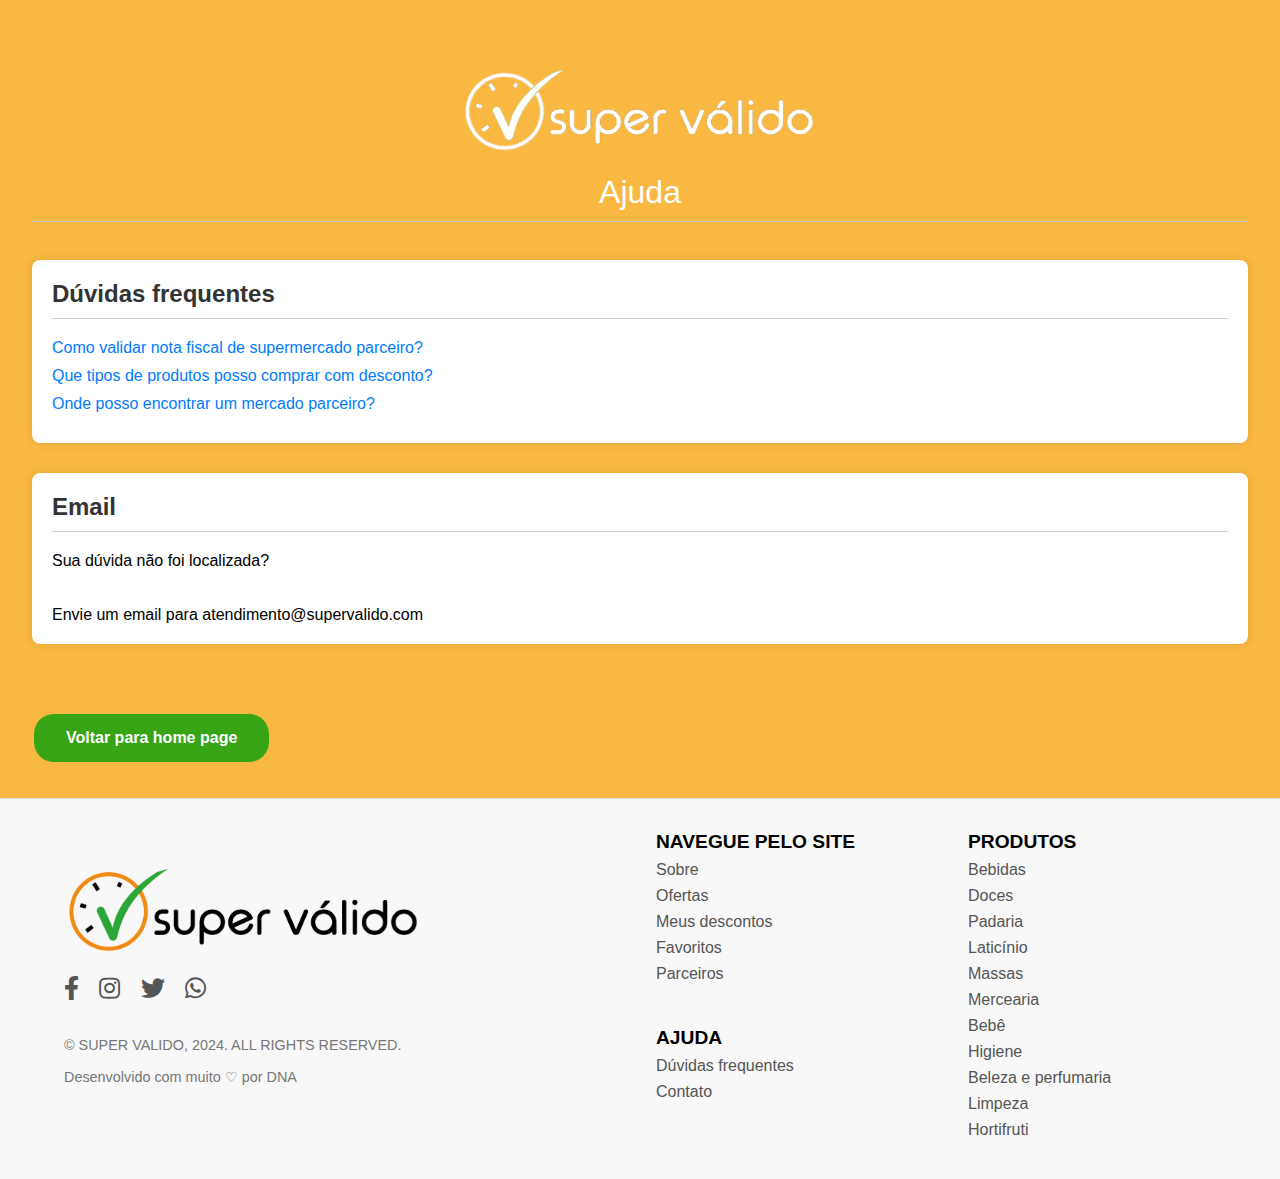
==== ajuda.html @ 052846bb "commit natalia" ====
<!DOCTYPE html>
<html lang="pt-BR">
<head>
    <meta charset="UTF-8">
    <meta name="viewport" content="width=device-width, initial-scale=1.0">
    <title>Ajuda</title>
    <meta name="description" content="Aqui você encontra ofertas imperdíveis e ajuda o planeta!">
    <link rel="shortcut icon" type="imagex/png" href="image/icon2.png">
    <link rel="stylesheet" href="https://use.fontawesome.com/releases/v5.12.1/css/all.css" crossorigin="anonymous">
    <style>
        @import url(css/perfil.css);
    </style>
</head>

<body>
    <main>
        <div class="logo-titulo-cadastro">
            <div class="logo">
                <img src="image/logoSVbranca.png" alt="Logo do Super Válido" width="360vw" height="90vh">
            </div>
            <h2>Ajuda</h2>
            <br>
        </div>
    
    <div class="profile-section">
        <h2>Dúvidas frequentes</h2>
        <ul>
            <li><a href="#">Como validar nota fiscal de supermercado parceiro?</a></li>
            <li><a href="#">Que tipos de produtos posso comprar com desconto?</a></li>
            <li><a href="#">Onde posso encontrar um mercado parceiro?</a></li>
        </ul>
    </div>
    
    <div class="profile-section">
        <h2>Email</h2>
        <p>Sua dúvida não foi localizada?</p>
        <br>
        <br>
        <p>Envie um email para atendimento@supervalido.com</p>
        
    </div>
    

        <br>
        <br>

        <div>
            <!-- <button class="botao-cadastro" type="submit">SAIR</button> -->
            <a class="botao-cadastro" href="home.html" target="_blank">Voltar para home page</a>
        </div>
    </main>

    <footer>
        <div class="footer-container">
            <div class="footer-column large">
                <img src="image/logoSupervalido.png" alt="Logo do Super Válido" class="footer-logo" width="360vw" height="90vh">
                <br>
                <div class="social-icons">
                    <a href="#"><i class="fab fa-facebook-f"></i></a>
                    <a href="#"><i class="fab fa-instagram"></i></a>
                    <a href="#"><i class="fab fa-twitter"></i></a>
                    <a href="#"><i class="fab fa-whatsapp"></i></a>
                </div>
                <br>
                <p>&copy; SUPER VALIDO, 2024. ALL RIGHTS RESERVED.</p>
                <p>Desenvolvido com muito ♡ por DNA</p>
            </div>
            <div class="footer-column">
                <h3>NAVEGUE PELO SITE</h3>
                <ul>
                    <li><a href="#">Sobre</a></li>
                    <li><a href="#">Ofertas</a></li>
                    <li><a href="#">Meus descontos</a></li>
                    <li><a href="#">Favoritos</a></li>
                    <li><a href="#">Parceiros</a></li>
                </ul>
                <br><br>
                <h3>AJUDA</h3>
                <ul>
                    <li><a href="#">Dúvidas frequentes</a></li>
                    <li><a href="#">Contato</a></li>
                </ul>
            </div>
            <div class="footer-column">
                <h3>PRODUTOS</h3>
                <ul>
                    <li><a href="#">Bebidas</a></li>
                    <li><a href="#">Doces</a></li>
                    <li><a href="#">Padaria</a></li>
                    <li><a href="#">Laticínio</a></li>
                    <li><a href="#">Massas</a></li>
                    <li><a href="#">Mercearia</a></li>
                    <li><a href="#">Bebê</a></li>
                    <li><a href="#">Higiene</a></li>
                    <li><a href="#">Beleza e perfumaria</a></li>
                    <li><a href="#">Limpeza</a></li>
                    <li><a href="#">Hortifruti</a></li>
                </ul>
            </div>
        </div>
    </footer>
    
    


</body>

</html>
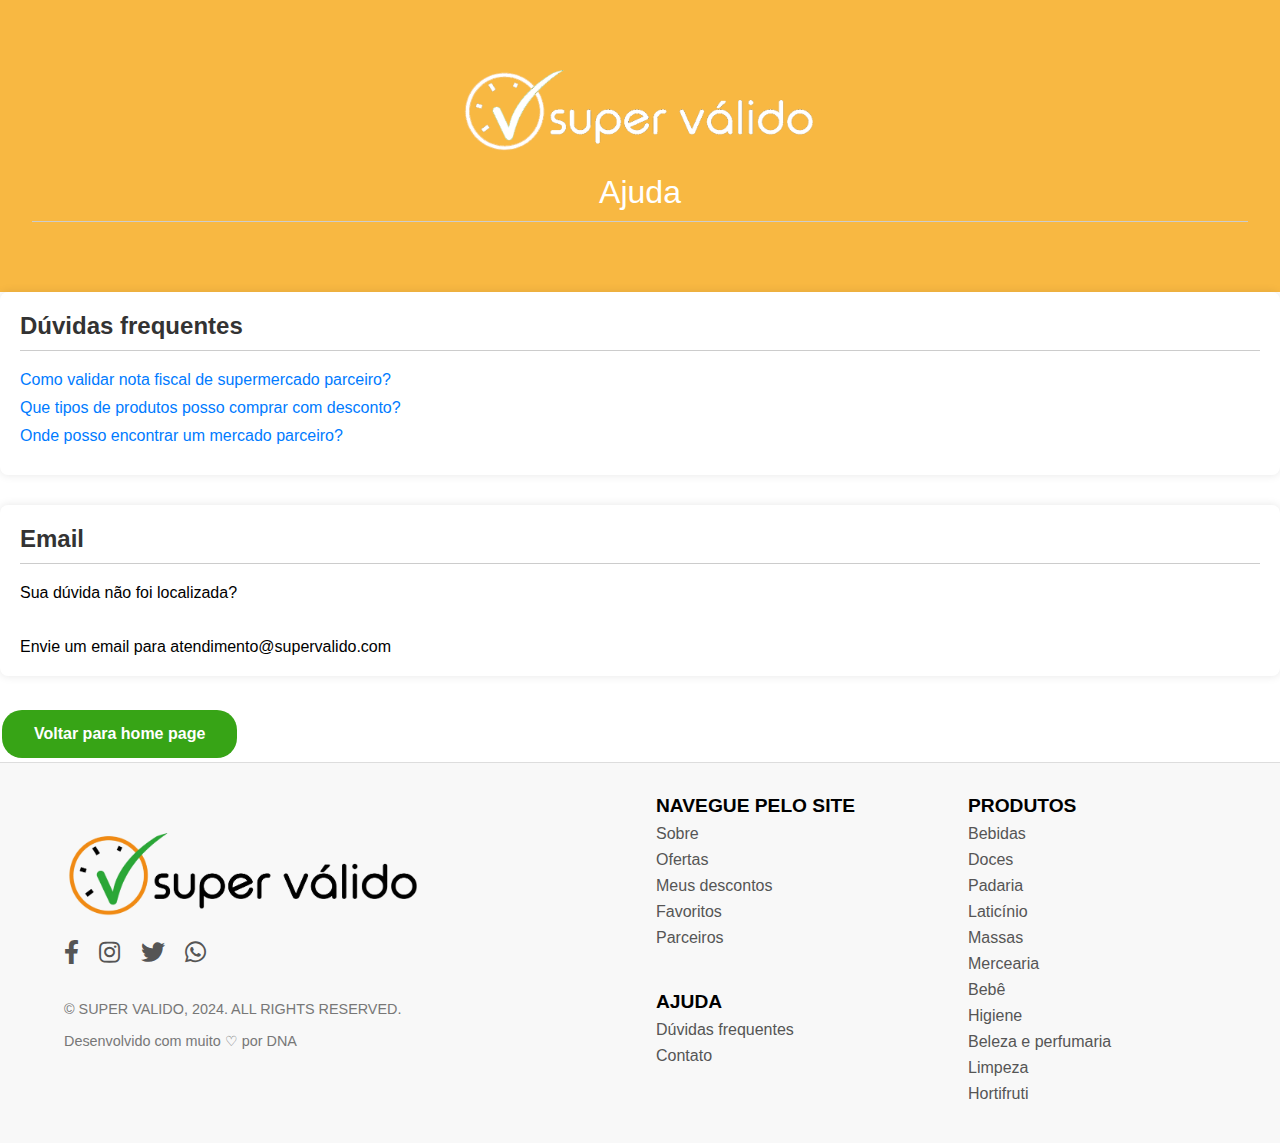
==== commit e4d3ae96: "vamos de footer linkado" ====
--- a/ajuda.html
+++ b/ajuda.html
@@ -1,108 +1,95 @@
 <!DOCTYPE html>
 <html lang="pt-BR">
-<head>
-    <meta charset="UTF-8">
-    <meta name="viewport" content="width=device-width, initial-scale=1.0">
-    <title>Ajuda</title>
-    <meta name="description" content="Aqui você encontra ofertas imperdíveis e ajuda o planeta!">
-    <link rel="shortcut icon" type="imagex/png" href="image/icon2.png">
-    <link rel="stylesheet" href="https://use.fontawesome.com/releases/v5.12.1/css/all.css" crossorigin="anonymous">
-    <style>
-        @import url(css/perfil.css);
-    </style>
-</head>
-
-<body>
-    <main>
-        <div class="logo-titulo-cadastro">
-            <div class="logo">
-                <img src="image/logoSVbranca.png" alt="Logo do Super Válido" width="360vw" height="90vh">
+    <head>
+        <meta charset="UTF-8">
+        <meta name="viewport" content="width=device-width, initial-scale=1.0">
+        <title>Ajuda</title>
+        <meta name="description" content="Aqui você encontra ofertas imperdíveis e ajuda o planeta!">
+        <link rel="shortcut icon" type="imagex/png" href="image/icon2.png">
+        <link rel="stylesheet" href="https://use.fontawesome.com/releases/v5.12.1/css/all.css" crossorigin="anonymous">
+        <style>
+            @import url(css/perfil.css);
+        </style>
+    </head>
+    <body>
+        <main>
+            <div class="logo-titulo-cadastro">
+                <div class="logo">
+                    <img src="image/logoSVbranca.png" alt="Logo do Super Válido" width="360vw" height="90vh">
+                </div>
+                <h2>Ajuda</h2>
+                <br>
             </div>
-            <h2>Ajuda</h2>
-            <br>
-        </div>
-    
-    <div class="profile-section">
-        <h2>Dúvidas frequentes</h2>
-        <ul>
-            <li><a href="#">Como validar nota fiscal de supermercado parceiro?</a></li>
-            <li><a href="#">Que tipos de produtos posso comprar com desconto?</a></li>
-            <li><a href="#">Onde posso encontrar um mercado parceiro?</a></li>
-        </ul>
-    </div>
-    
-    <div class="profile-section">
-        <h2>Email</h2>
-        <p>Sua dúvida não foi localizada?</p>
-        <br>
-        <br>
-        <p>Envie um email para atendimento@supervalido.com</p>
-        
-    </div>
-    
-
-        <br>
-        <br>
-
-        <div>
-            <!-- <button class="botao-cadastro" type="submit">SAIR</button> -->
-            <a class="botao-cadastro" href="home.html" target="_blank">Voltar para home page</a>
-        </div>
-    </main>
-
-    <footer>
-        <div class="footer-container">
-            <div class="footer-column large">
-                <img src="image/logoSupervalido.png" alt="Logo do Super Válido" class="footer-logo" width="360vw" height="90vh">
+        </main>
+        <section class="sectionone">
+            <div class="profile-section">
+                <h2>Dúvidas frequentes</h2>
+                <ul>
+                    <li><a href="#">Como validar nota fiscal de supermercado parceiro?</a></li>
+                    <li><a href="#">Que tipos de produtos posso comprar com desconto?</a></li>
+                    <li><a href="#">Onde posso encontrar um mercado parceiro?</a></li>
+                </ul>
+            </div>
+            <div class="profile-section">
+                <h2>Email</h2>
+                <p>Sua dúvida não foi localizada?</p>
                 <br>
-                <div class="social-icons">
-                    <a href="#"><i class="fab fa-facebook-f"></i></a>
-                    <a href="#"><i class="fab fa-instagram"></i></a>
-                    <a href="#"><i class="fab fa-twitter"></i></a>
-                    <a href="#"><i class="fab fa-whatsapp"></i></a>
+                <br>
+                <p>Envie um email para atendimento@supervalido.com</p>
+            </div>
+            <div>
+                <!-- <button class="botao-cadastro" type="submit">SAIR</button> -->
+                <a class="botao-cadastro" href="index.html" target="_blank">Voltar para home page</a>
+            </div>
+        </section>
+        <footer>
+            <div class="footer-container">
+                <div class="footer-column large">
+                    <img src="image/logoSupervalido.png" alt="Logo do Super Válido" class="footer-logo" width="360vw" height="90vh">
+                    <br>
+                    <div class="social-icons">
+                        <a href="#"><i class="fab fa-facebook-f"></i></a>
+                        <a href="#"><i class="fab fa-instagram"></i></a>
+                        <a href="#"><i class="fab fa-twitter"></i></a>
+                        <a href="#"><i class="fab fa-whatsapp"></i></a>
+                    </div>
+                    <br>
+                    <p>&copy; SUPER VALIDO, 2024. ALL RIGHTS RESERVED.</p>
+                    <p>Desenvolvido com muito ♡ por DNA</p>
                 </div>
-                <br>
-                <p>&copy; SUPER VALIDO, 2024. ALL RIGHTS RESERVED.</p>
-                <p>Desenvolvido com muito ♡ por DNA</p>
-            </div>
-            <div class="footer-column">
-                <h3>NAVEGUE PELO SITE</h3>
+                <div class="footer-column">
+                    <h3>NAVEGUE PELO SITE</h3>
                 <ul>
-                    <li><a href="#">Sobre</a></li>
-                    <li><a href="#">Ofertas</a></li>
-                    <li><a href="#">Meus descontos</a></li>
-                    <li><a href="#">Favoritos</a></li>
-                    <li><a href="#">Parceiros</a></li>
+                    <li><a href="sobre.html">Sobre</a></li>
+                    <li><a href="ofertas.html">Ofertas</a></li>
+                    <li><a href="login.html">Meus descontos</a></li>
+                    <li><a href="login.html">Favoritos</a></li>
+                    <li><a href="parceiros.html">Parceiros</a></li>
                 </ul>
                 <br><br>
                 <h3>AJUDA</h3>
                 <ul>
-                    <li><a href="#">Dúvidas frequentes</a></li>
-                    <li><a href="#">Contato</a></li>
-                </ul>
+                    <li><a href="ajuda.html">Dúvidas frequentes</a></li>
+                    <li><a href="ajuda.html">Contato</a></li>
+                    </ul>
+                </div>
+                <div class="footer-column">
+                    <h3>PRODUTOS</h3>
+                    <ul>
+                        <li><a href="#">Bebidas</a></li>
+                        <li><a href="#">Doces</a></li>
+                        <li><a href="#">Padaria</a></li>
+                        <li><a href="#">Laticínio</a></li>
+                        <li><a href="#">Massas</a></li>
+                        <li><a href="#">Mercearia</a></li>
+                        <li><a href="#">Bebê</a></li>
+                        <li><a href="#">Higiene</a></li>
+                        <li><a href="#">Beleza e perfumaria</a></li>
+                        <li><a href="#">Limpeza</a></li>
+                        <li><a href="#">Hortifruti</a></li>
+                    </ul>
+                </div>
             </div>
-            <div class="footer-column">
-                <h3>PRODUTOS</h3>
-                <ul>
-                    <li><a href="#">Bebidas</a></li>
-                    <li><a href="#">Doces</a></li>
-                    <li><a href="#">Padaria</a></li>
-                    <li><a href="#">Laticínio</a></li>
-                    <li><a href="#">Massas</a></li>
-                    <li><a href="#">Mercearia</a></li>
-                    <li><a href="#">Bebê</a></li>
-                    <li><a href="#">Higiene</a></li>
-                    <li><a href="#">Beleza e perfumaria</a></li>
-                    <li><a href="#">Limpeza</a></li>
-                    <li><a href="#">Hortifruti</a></li>
-                </ul>
-            </div>
-        </div>
-    </footer>
-    
-    
-
-
-</body>
-
+        </footer>
+    </body>
 </html>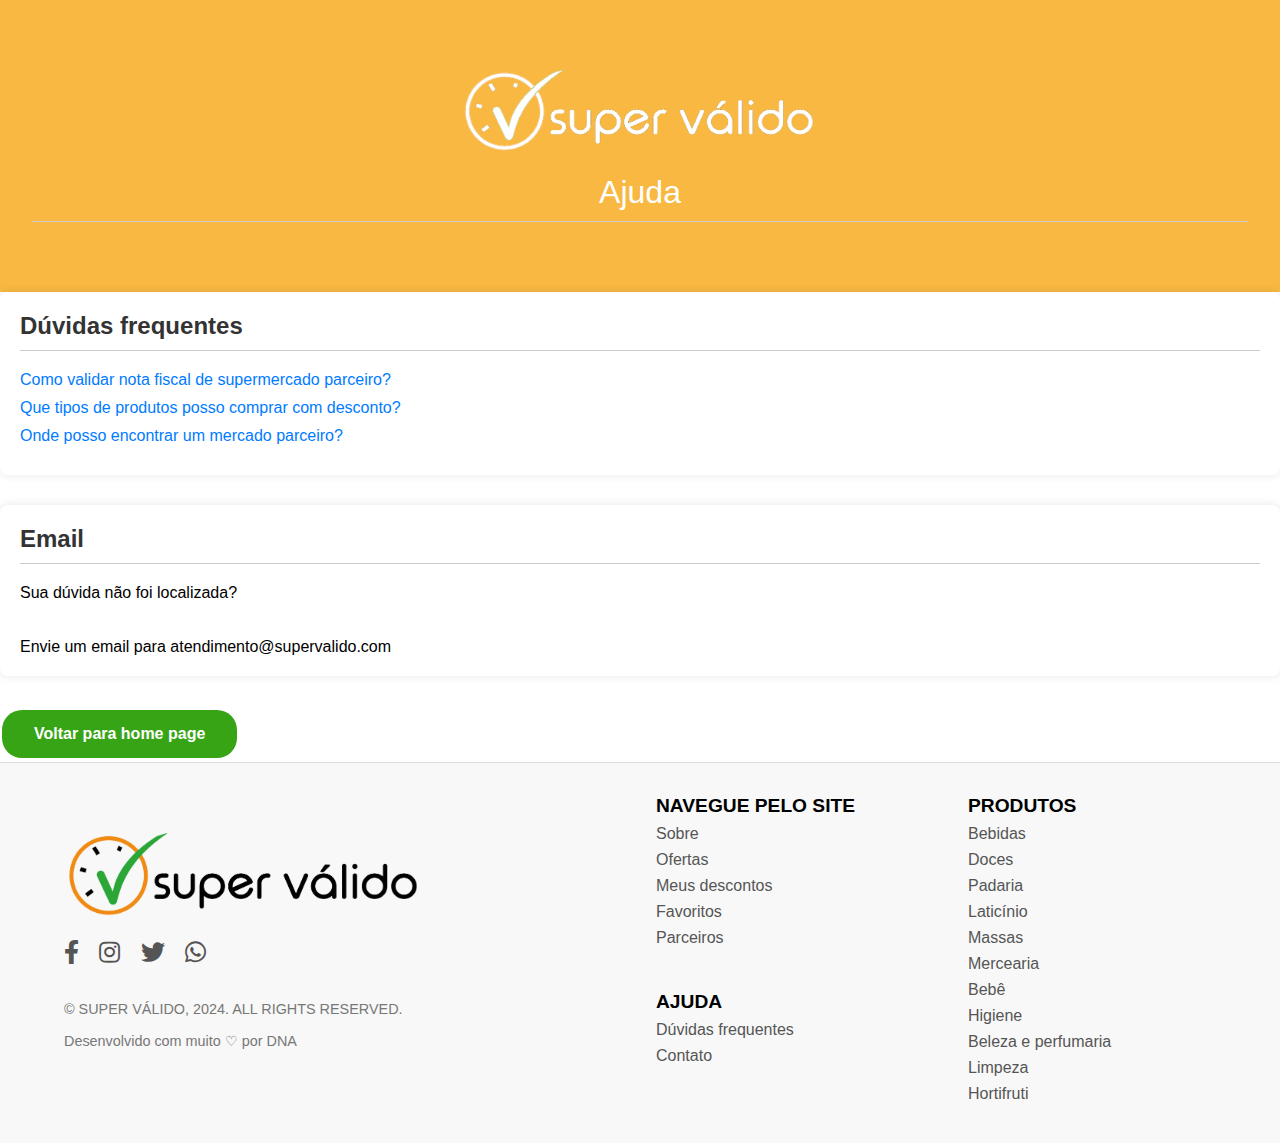
==== commit 17def4e3: "ofertas e footer" ====
--- a/ajuda.html
+++ b/ajuda.html
@@ -45,7 +45,7 @@
         <footer>
             <div class="footer-container">
                 <div class="footer-column large">
-                    <img src="image/logoSupervalido.png" alt="Logo do Super Válido" class="footer-logo" width="360vw" height="90vh">
+                    <a href="index.html"><img src="image/logoSupervalido.png" alt="Logo do Super Válido" class="footer-logo" width="360vw" height="90vh"></a>
                     <br>
                     <div class="social-icons">
                         <a href="#"><i class="fab fa-facebook-f"></i></a>
@@ -54,23 +54,23 @@
                         <a href="#"><i class="fab fa-whatsapp"></i></a>
                     </div>
                     <br>
-                    <p>&copy; SUPER VALIDO, 2024. ALL RIGHTS RESERVED.</p>
+                    <p>&copy; SUPER VÁLIDO, 2024. ALL RIGHTS RESERVED.</p>
                     <p>Desenvolvido com muito ♡ por DNA</p>
                 </div>
                 <div class="footer-column">
                     <h3>NAVEGUE PELO SITE</h3>
-                <ul>
-                    <li><a href="sobre.html">Sobre</a></li>
-                    <li><a href="ofertas.html">Ofertas</a></li>
-                    <li><a href="login.html">Meus descontos</a></li>
-                    <li><a href="login.html">Favoritos</a></li>
-                    <li><a href="parceiros.html">Parceiros</a></li>
-                </ul>
-                <br><br>
-                <h3>AJUDA</h3>
-                <ul>
-                    <li><a href="ajuda.html">Dúvidas frequentes</a></li>
-                    <li><a href="ajuda.html">Contato</a></li>
+                    <ul>
+                        <li><a href="sobre.html">Sobre</a></li>
+                        <li><a href="ofertas.html">Ofertas</a></li>
+                        <li><a href="login.html">Meus descontos</a></li>
+                        <li><a href="login.html">Favoritos</a></li>
+                        <li><a href="parceiros.html">Parceiros</a></li>
+                    </ul>
+                    <br><br>
+                    <h3>AJUDA</h3>
+                    <ul>
+                        <li><a href="ajuda.html">Dúvidas frequentes</a></li>
+                        <li><a href="ajuda.html">Contato</a></li>
                     </ul>
                 </div>
                 <div class="footer-column">
